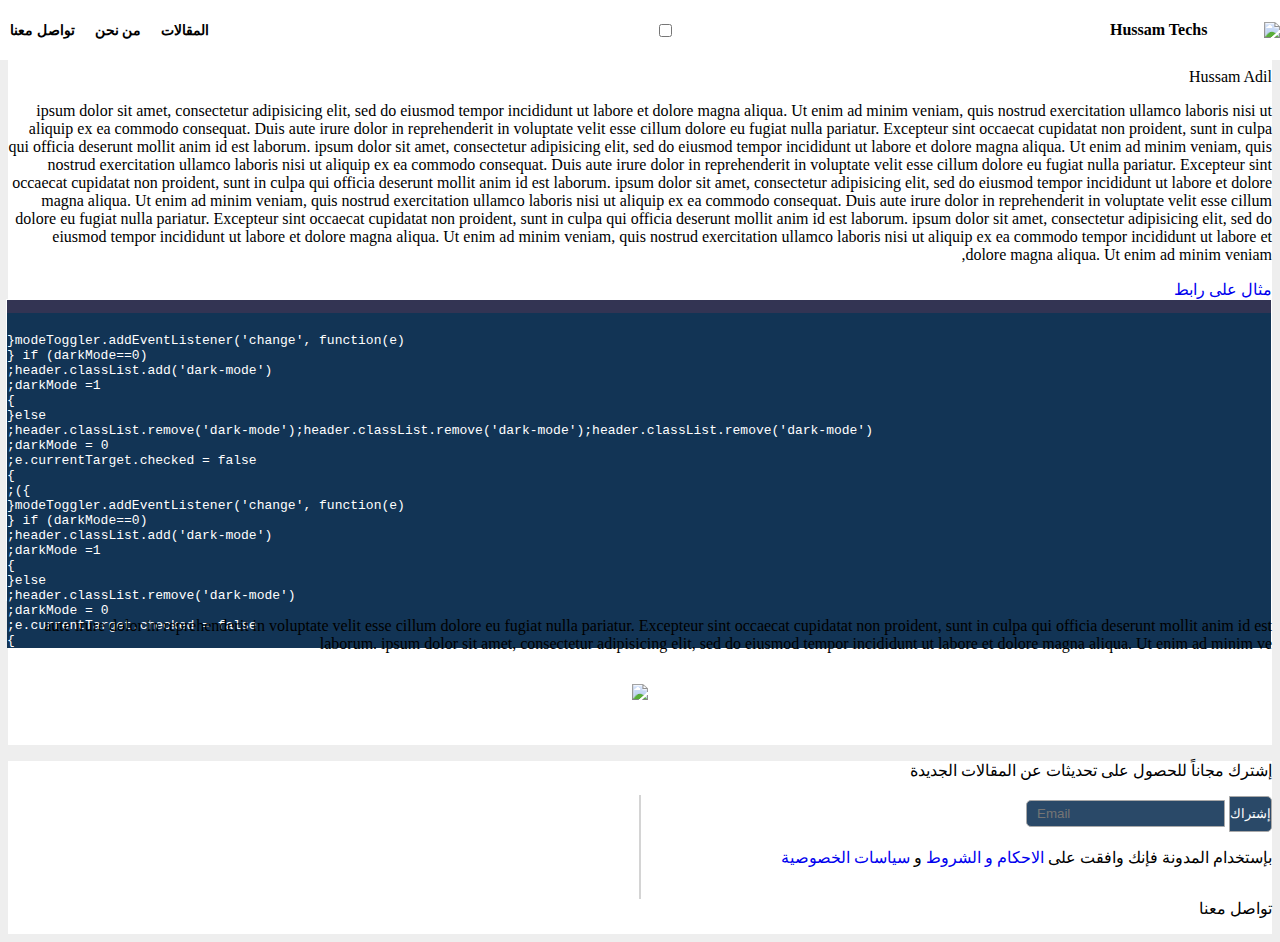
==== index.html @ bd8c3b27 "fix footer & dark mood" ====
<!DOCTYPE html>
<html lang="ar" dir="rtl">
<head>
    <meta charset="UTF-8" />
    <meta http-equiv="X-UA-Compatible" content="IE=edge" />
    <meta name="viewport" content="width=device-width, initial-scale=1.0" />
    <title>Hussam Techs | Laravel & Techs</title>
    <!-- Bootstrap -->
    <link rel="stylesheet" href="css/bootstrap.min.css" />
    <!-- Font Awesome Library -->
    <link rel="stylesheet" href="css/all.min.css" />
    <!-- Main Template CSS File -->
    <link rel="stylesheet" href="css/main.css" />
  </head>
  <body class="dark-mod">
    <!-- Header -->
    <header class="">
      <div class="container">
        <div class="logo">
          <a href="#">
            <img src="images/logo.png">
              Hussam Techs
          </a>
        </div>
        <!-- <div class="mode"> -->
          <input type="checkbox" name="mode" class="mode" id="mode">
        <!-- </div> -->
      <nav>
        <span class="icon">
          <span></span>
          <span></span>
          <span></span>
        </span>
        <ul>
          <li><a href="#">المقالات </a></li>
          <li><a href="#">من نحن</a></li>
          <li><a href="#">تواصل معنا </a></li>
        </ul>
      </nav>
      </div>
    </header>
    <!------------------------Start Content section------------------>
    <section class="blog py-5">
    <div class="container py-5">
      <div class="row rounded">
        <div class="blog-content col-md-9 justify-content-md-center py-3 px-sm-5">
          <h2>عنوان الموضوع</h2>
          <p class="fs-6"><span class="fas fa-user"></span> Hussam Adil</p>
            
          <div class="py-2 fs-5 lh-lg"> 
            <!-- The Actual content of a post contains images, codes , additional link and pragraphes -->
          <p> ipsum dolor sit amet, consectetur adipisicing elit, sed do eiusmod
          tempor incididunt ut labore et dolore magna aliqua. Ut enim ad minim veniam,
          quis nostrud exercitation ullamco laboris nisi ut aliquip ex ea commodo
          consequat. Duis aute irure dolor in reprehenderit in voluptate velit esse
          cillum dolore eu fugiat nulla pariatur. Excepteur sint occaecat cupidatat non
          proident, sunt in culpa qui officia deserunt mollit anim id est laborum.
        ipsum dolor sit amet, consectetur adipisicing elit, sed do eiusmod
          tempor incididunt ut labore et dolore magna aliqua. Ut enim ad minim veniam,
          quis nostrud exercitation ullamco laboris nisi ut aliquip ex ea commodo
          consequat. Duis aute irure dolor in reprehenderit in voluptate velit esse
          cillum dolore eu fugiat nulla pariatur. Excepteur sint occaecat cupidatat non
          proident, sunt in culpa qui officia deserunt mollit anim id est laborum.
        ipsum dolor sit amet, consectetur adipisicing elit, sed do eiusmod
          tempor incididunt ut labore et dolore magna aliqua. Ut enim ad minim veniam,
          quis nostrud exercitation ullamco laboris nisi ut aliquip ex ea commodo
          consequat. Duis aute irure dolor in reprehenderit in voluptate velit esse
          cillum dolore eu fugiat nulla pariatur. Excepteur sint occaecat cupidatat non
          proident, sunt in culpa qui officia deserunt mollit anim id est laborum.
        ipsum dolor sit amet, consectetur adipisicing elit, sed do eiusmod
          tempor incididunt ut labore et dolore magna aliqua. Ut enim ad minim veniam,
          quis nostrud exercitation ullamco laboris nisi ut aliquip ex ea commodo tempor incididunt ut labore et dolore magna aliqua. Ut enim ad minim veniam,</p>
          <a href="#" target="_blank">مثال على رابط </a>
          <div class="my-3 code fs-6 lh-normal">
            <pre>
              modeToggler.addEventListener('change', function(e){
                if (darkMode==0) {
                  header.classList.add('dark-mode');
                  darkMode =1;
                }
                else{
                  header.classList.remove('dark-mode');header.classList.remove('dark-mode');header.classList.remove('dark-mode');
                  darkMode = 0;
                  e.currentTarget.checked = false;
                }
              });
              modeToggler.addEventListener('change', function(e){
                if (darkMode==0) {
                  header.classList.add('dark-mode');
                  darkMode =1;
                }
                else{
                  header.classList.remove('dark-mode');
                  darkMode = 0;
                  e.currentTarget.checked = false;
                }
              });
            </pre>
          </div>
          <p>aute irure dolor in reprehenderit in voluptate velit esse
          cillum dolore eu fugiat nulla pariatur. Excepteur sint occaecat cupidatat non
          proident, sunt in culpa qui officia deserunt mollit anim id est laborum.
        ipsum dolor sit amet, consectetur adipisicing elit, sed do eiusmod
          tempor incididunt ut labore et dolore magna aliqua. Ut enim ad minim ve</p>
          <div class="img">
            <img src="images/portfolio-1.jpg">
          </div>
          </div>
      </div>
    </div>
    </div>
  </section>
  <!--------------------------Start Fotter section-------------------------->
  <section class="footer py-3 dark-mod">
    <div class="container">
      <div class="row py-3">
<!--         <div class="col-md-6">
          <p>إشترك مجاناً للحصول على  تحديثات عن المقالات الجديدة </p>
          <div class="input p-2">
            <form action="#" method="#" class="w-100 justify-content---center d-flex align-items-center">
          <button type="submit" class="w-25 btn">إشتراك </button>
            <input type="email" class="w-50" dir="ltr" name="email"placeholder="Email">
            </form>
          </div>
        </div> -->
        <div class="col-md-6 d-flex flex-column align-items-center">
          <p>إشترك مجاناً للحصول على  تحديثات عن المقالات الجديدة </p>
          <div class="input py-2 w-75">
            <form action="#" method="#" class="w-100 justify-content---center d-flex align-items-center">
          <button type="submit" class="w-25 btn">إشتراك </button>
            <input type="email" dir="ltr" name="email" placeholder="Email" class="w-75">
            </form>
          </div>
        </div>
        <div class="col-md-6 px-5">
          <div class="media flex-wrap">
            <p>بإستخدام المدونة فإنك وافقت على <a href="#" class="text-nowrap text-decoration-none">الاحكام و الشروط  </a> و <a href="#" class="text-nowrap text-decoration-none">سياسات الخصوصية  </a></p>
          
          <div class="last">
            <p>تواصل معنا </p>
          <a href="#" class="p-2"><span class="fab fa-facebook"></span></a>
          <a href="#" class="p-2"><span class="fab fa-whatsapp"></span></a>
          <a href="#" class="p-2"><span class="fab fa-twitter"></span></a>
          </div>
          </div>
        </div>
      </div>
    </div>
  </section>
<script src="js/bootstrap.min.js"></script>
<script src="js/main.js"></script>
</body>
</html>
---- css/main.css ----
/*varibles*/
:root{
	/*--dark-color:#111231;*/
	--dark-color:#111231;
	--dark-color-light:#333453;
}

/*Globle Rules*/
a{
	text-decoration: none;
}
body{
	background-color: #eee;
}
/*-----------------------------------------------Header---------------------------------------------*/
header{
	position:absolute;
	left: 0;
	top: 0;
	width: 100%;
	z-index: 2;
  background-color: white;
}
header .container{
	display: flex;
	justify-content: space-between;
	align-items: center;
	position: relative;
  min-height: 60px;
  max-height: 60px;
}
header .container .logo a{
	display: flex;
	align-items: center;
	width: 170px;
	justify-content: space-between;
	font-size: 16px;
	font-weight: bold;
	color: black;
	text-decoration: none;
}
header .logo img{
	width: 60px;
}
header nav{
	display: flex;
	align-items: center;
	justify-content: flex-end;
}

header nav .icon{
	display: flex;
	justify-content: flex-end;
	flex-wrap: wrap;
	width: 25px;
	cursor: pointer;
}
header .icon span{
	width: 100%;
	height: 2px;
	margin-bottom: 5px;
	background-color: black;
	transition: .3s;
}
header .icon span:nth-child(2){
	width: 60%;
}
header .icon:hover span:nth-child(2){
	width: 100%;
}
@media(min-width: 768px){
	header nav .icon{
		display: none;
	}
header nav ul{
	display: flex;
	flex-direction: row;
	transition: .3s;
	list-style: none;
	padding: 0;
	margin: 0;
	max-width: 221 !important;
	max-height: 39px !important;
	font-size: 16px;
	font-weight: bold;
	color: black;
	border: none !important;
}
}
@media(max-width: 767px){
	header nav ul{
		display: flex;
		flex-direction: column;
		justify-content: center;
		position: absolute;
		top: 110%;
		left: 20px;
		list-style: none;
		padding: 0;
		font-size: 16px;
	  font-weight: bold;
	  color: black;
		margin: 0;
		background-color: #eee;
		width: 300px;
		height: 0;
		overflow: hidden;
	}
	header nav ul li:not(:last-child){
		border-bottom: 1px #777 solid;
	}
	header nav ul li{
		width: 100%;
		padding: 10px !important;
	}
	header nav ul li a, header nav ul li a:hover{
	display: block;
	color: black;
	text-decoration: none;
	font-size: 14px;
	padding: 10px;
	transition: .3s;
}
}
header nav ul li a, header nav ul li a:hover{
	display: block;
	color: black;
	text-decoration: none;
	font-size: 14px;
	padding: 10px;
	transition: .3s;
}
/*------------------------------------------End of Header---------------------------------------------*/


/*------------------------------------------Blog---------------------------------------------*/
.blog-content{
	margin: auto;
	background-color: white;
}
.blog-content *:last-child{
	padding-bottom: 15px;
}
.blog-content .img{
	display: flex;
	justify-content: center;
	align-items: center;
	max-width: 100%;
	max-height: 500px;
	padding:15px 0;
	overflow: hidden;
}
.code{
	width: 100%;
	height: 300px;
	background:var(--dark-color-light);
	color:white;
	border: 1px white solid;
}
.code pre{
	width: 100%;
	height:100%;
	padding: 20px 0; 
	text-align: left;
}
/*-----------------------------------------------Footer-------------------------------------------------*/
.footer{
	background-color: white;
position: relative;
}
.footer .input {
display: flex;
}
.footer .input::after{
	content: '';
	position: absolute;
	width: 1px;
	height: 60%;
	background-color: darkgrey;
	top: calc(40% / 2);
	left: 50%;
	transform: translateX(-50%);
}
@media (max-width: 767px) {
  .footer .input::after {
    display:none;
  }
   .footer div:last-of-type{
  	margin-top:20px;
  	display: flex;
  	text-align: center;
  }
}
  .footer .last {
  		display: flex;
  		width:100%;
  		justify-content: space-evenly;
  		align-items: baseline;
  		font-size: 20px;
  	}
	 .footer .last p{
		font-size: 16px;
	 }
@media(min-width:768px){
	.footer .last{
		justify-content: flex-start;
	}
	.footer .last a{
		margin-right: 20px;
	}
}
 @media(max-width: 767px){
  	.footer .media{
  		justify-content: center;
  	}
  }
.footer input, .footer input:focus{
	padding:  5px 10px;
	outline: none;
	border: 1px darkgrey solid !important;
	background-color: #2a4968 !important;
	color: white !important;
	border-top-left-radius:5px !important;
	border-bottom-left-radius:5px !important;
	border-top-right-radius:0 !important;
	border-bottom-right-radius:0 !important;
}
.footer input:focus{
	box-shadow: 0px 3px 10px #2a4968;
	outline: 1px darkblue solid;
}
.footer button,.footer button:hover{
	padding: 0 !important;
	outline: none;
	min-height: 36px;
	border: 1px darkgrey solid !important;
	background-color: #2a4968 !important;
	color: white;
	border-top-right-radius:5px !important;
	border-top-left-radius:0 !important;
	border-bottom-left-radius:0 !important;
	border-bottom-right-radius:5px !important;
}
.footer button:focus{
	margin-left: 1px;
	box-shadow: 0px 3px 10px #2a4968 !important;
	outline: 1px darkblue solid !important;
}
.footer button:focus~input{
	border-right:none !important;
}
/*--------------------------------------------- Start Dark mode ------------------------------------------*/
.dark-mode, .dark-mode *:not(a){
	background-color: var(--dark-color);
	color: white !important;
}
body.dark-mode{
	background-color:var(--dark-color-light) !important;
}
header.dark-mode{
		border-bottom: 1px white solid;
}
header.dark-mode .icon span{
	background-color: white !important;
}
 header.dark-mode a,
 header.dark-mode a:hover{
 	color: white !important;
 }

.py-5.blog.dark-mode{
	background-color:var(--dark-color-light) !important;
}
.container.dark-mode{
	background-color:var(--dark-color-light) !important;
}
.row.dark-mode{
	background-color:var(--dark-color-light) !important;
}
.code pre{
	background-color: #123455 !important;
}
.footer.dark-mode{
	border-top: 1px white solid;
}
.footer.dark-mode .last a{
	color: blue !important;
}
/*---------------------------------------------End Dark mode -------------------------------------------*/
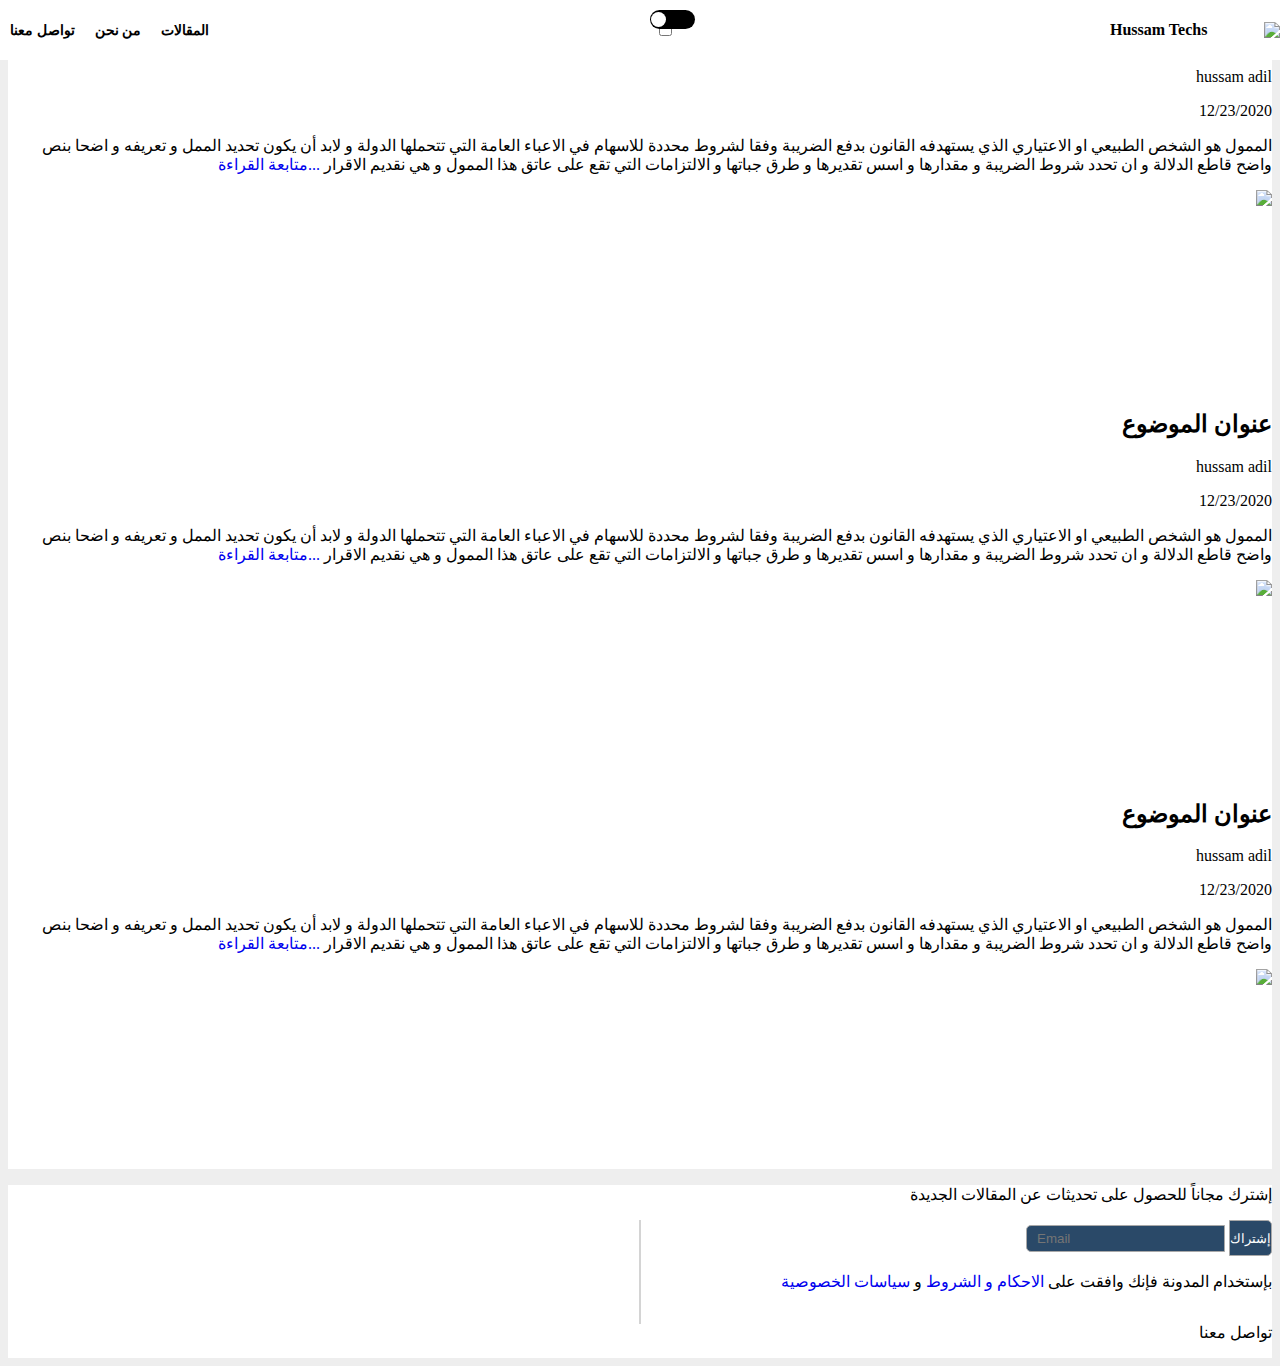
==== commit b847f3eb: "dark-mode working fine & single and index pages are sepreated now" ====
--- a/index.html
+++ b/index.html
@@ -12,19 +12,20 @@
     <!-- Main Template CSS File -->
     <link rel="stylesheet" href="css/main.css" />
   </head>
-  <body class="dark-mod">
+  <body class="">
     <!-- Header -->
-    <header class="">
+    <header>
       <div class="container">
         <div class="logo">
-          <a href="#">
+          <a href="index.html">
             <img src="images/logo.png">
               Hussam Techs
           </a>
         </div>
-        <!-- <div class="mode"> -->
-          <input type="checkbox" name="mode" class="mode" id="mode">
-        <!-- </div> -->
+        <div>
+          <label for="mode" class="mode off"></label>
+          <input type="checkbox" name="mode" id="mode">
+        </div>
       <nav>
         <span class="icon">
           <span></span>
@@ -34,95 +35,68 @@
         <ul>
           <li><a href="#">المقالات </a></li>
           <li><a href="#">من نحن</a></li>
-          <li><a href="#">تواصل معنا </a></li>
+          <li><a href="#contact">تواصل معنا </a></li>
         </ul>
       </nav>
       </div>
     </header>
     <!------------------------Start Content section------------------>
     <section class="blog py-5">
-    <div class="container py-5">
-      <div class="row rounded">
-        <div class="blog-content col-md-9 justify-content-md-center py-3 px-sm-5">
-          <h2>عنوان الموضوع</h2>
-          <p class="fs-6"><span class="fas fa-user"></span> Hussam Adil</p>
-            
-          <div class="py-2 fs-5 lh-lg"> 
-            <!-- The Actual content of a post contains images, codes , additional link and pragraphes -->
-          <p> ipsum dolor sit amet, consectetur adipisicing elit, sed do eiusmod
-          tempor incididunt ut labore et dolore magna aliqua. Ut enim ad minim veniam,
-          quis nostrud exercitation ullamco laboris nisi ut aliquip ex ea commodo
-          consequat. Duis aute irure dolor in reprehenderit in voluptate velit esse
-          cillum dolore eu fugiat nulla pariatur. Excepteur sint occaecat cupidatat non
-          proident, sunt in culpa qui officia deserunt mollit anim id est laborum.
-        ipsum dolor sit amet, consectetur adipisicing elit, sed do eiusmod
-          tempor incididunt ut labore et dolore magna aliqua. Ut enim ad minim veniam,
-          quis nostrud exercitation ullamco laboris nisi ut aliquip ex ea commodo
-          consequat. Duis aute irure dolor in reprehenderit in voluptate velit esse
-          cillum dolore eu fugiat nulla pariatur. Excepteur sint occaecat cupidatat non
-          proident, sunt in culpa qui officia deserunt mollit anim id est laborum.
-        ipsum dolor sit amet, consectetur adipisicing elit, sed do eiusmod
-          tempor incididunt ut labore et dolore magna aliqua. Ut enim ad minim veniam,
-          quis nostrud exercitation ullamco laboris nisi ut aliquip ex ea commodo
-          consequat. Duis aute irure dolor in reprehenderit in voluptate velit esse
-          cillum dolore eu fugiat nulla pariatur. Excepteur sint occaecat cupidatat non
-          proident, sunt in culpa qui officia deserunt mollit anim id est laborum.
-        ipsum dolor sit amet, consectetur adipisicing elit, sed do eiusmod
-          tempor incididunt ut labore et dolore magna aliqua. Ut enim ad minim veniam,
-          quis nostrud exercitation ullamco laboris nisi ut aliquip ex ea commodo tempor incididunt ut labore et dolore magna aliqua. Ut enim ad minim veniam,</p>
-          <a href="#" target="_blank">مثال على رابط </a>
-          <div class="my-3 code fs-6 lh-normal">
-            <pre>
-              modeToggler.addEventListener('change', function(e){
-                if (darkMode==0) {
-                  header.classList.add('dark-mode');
-                  darkMode =1;
-                }
-                else{
-                  header.classList.remove('dark-mode');header.classList.remove('dark-mode');header.classList.remove('dark-mode');
-                  darkMode = 0;
-                  e.currentTarget.checked = false;
-                }
-              });
-              modeToggler.addEventListener('change', function(e){
-                if (darkMode==0) {
-                  header.classList.add('dark-mode');
-                  darkMode =1;
-                }
-                else{
-                  header.classList.remove('dark-mode');
-                  darkMode = 0;
-                  e.currentTarget.checked = false;
-                }
-              });
-            </pre>
+      <div class="container py-5">
+        <div class="row rounded">
+          <div class="blog-content col-md-9 justify-content-md-center py-5 px-sm-5">
+            <!-- Single post -->
+            <div class="single-post py-lg-5 py-4 px-4 px-lg-5 mb-4 shadow border rounded-3">
+             <div class="d-flex align-items-start justify-content-between py-2">
+                <h2>عنوان الموضوع</h2>
+                <div class="opacity-75 small d-flex flex-column align-items-center justify-content-start">
+                  <p class="m-0">hussam adil</p>
+                  <span>12/23/2020</span>
+                </div>
+             </div>
+              <p>الممول هو الشخص الطبيعي او الاعتياري الذي يستهدفه القانون بدفع الضريبة وفقا لشروط محددة للاسهام في الاعباء العامة التي تتحملها الدولة و لابد أن يكون تحديد الممل و تعريفه و اضحا بنص واضح قاطع الدلالة و ان تحدد شروط الضريبة و مقدارها و اسس تقديرها و طرق جباتها و الالتزامات التي تقع على عاتق هذا الممول و هي نقديم الاقرار <a class="text-nowrap" href="single.html">...متابعة القراءة</a></p>
+              <div class="overflow-hidden d-flex align-items-center" style="height:200px; min-width: 100%;">
+                <img src="images/portfolio-1.jpg">
+              </div>      
+            </div>
+            <!-- Single post -->
+             <!-- Single post -->
+            <div class="single-post py-lg-5 py-4 px-4 px-lg-5 mb-4 shadow border rounded-3">
+             <div class="d-flex align-items-start justify-content-between py-2">
+                <h2>عنوان الموضوع</h2>
+                <div class="opacity-75 small d-flex flex-column align-items-center justify-content-start">
+                  <p class="m-0">hussam adil</p>
+                  <span>12/23/2020</span>
+                </div>
+             </div>
+              <p>الممول هو الشخص الطبيعي او الاعتياري الذي يستهدفه القانون بدفع الضريبة وفقا لشروط محددة للاسهام في الاعباء العامة التي تتحملها الدولة و لابد أن يكون تحديد الممل و تعريفه و اضحا بنص واضح قاطع الدلالة و ان تحدد شروط الضريبة و مقدارها و اسس تقديرها و طرق جباتها و الالتزامات التي تقع على عاتق هذا الممول و هي نقديم الاقرار <a class="text-nowrap" href="single.html">...متابعة القراءة</a></p>
+              <div class="overflow-hidden d-flex align-items-center" style="height:200px; min-width: 100%;">
+                <img src="images/portfolio-1.jpg">
+              </div>      
+            </div>
+            <!-- Single post -->
+             <!-- Single post -->
+            <div class="single-post py-lg-5 py-4 px-4 px-lg-5 mb-4 shadow border rounded-3">
+             <div class="d-flex align-items-start justify-content-between py-2">
+                <h2>عنوان الموضوع</h2>
+                <div class="opacity-75 small d-flex flex-column align-items-center justify-content-start">
+                  <p class="m-0">hussam adil</p>
+                  <span>12/23/2020</span>
+                </div>
+             </div>
+              <p>الممول هو الشخص الطبيعي او الاعتياري الذي يستهدفه القانون بدفع الضريبة وفقا لشروط محددة للاسهام في الاعباء العامة التي تتحملها الدولة و لابد أن يكون تحديد الممل و تعريفه و اضحا بنص واضح قاطع الدلالة و ان تحدد شروط الضريبة و مقدارها و اسس تقديرها و طرق جباتها و الالتزامات التي تقع على عاتق هذا الممول و هي نقديم الاقرار <a class="text-nowrap" href="single.html">...متابعة القراءة</a></p>
+              <div class="overflow-hidden d-flex align-items-center" style="height:200px; min-width: 100%;">
+                <img src="images/portfolio-1.jpg">
+              </div>      
+            </div>
+            <!-- Single post -->
           </div>
-          <p>aute irure dolor in reprehenderit in voluptate velit esse
-          cillum dolore eu fugiat nulla pariatur. Excepteur sint occaecat cupidatat non
-          proident, sunt in culpa qui officia deserunt mollit anim id est laborum.
-        ipsum dolor sit amet, consectetur adipisicing elit, sed do eiusmod
-          tempor incididunt ut labore et dolore magna aliqua. Ut enim ad minim ve</p>
-          <div class="img">
-            <img src="images/portfolio-1.jpg">
-          </div>
-          </div>
-      </div>
-    </div>
-    </div>
-  </section>
+    </section>
+
   <!--------------------------Start Fotter section-------------------------->
   <section class="footer py-3 dark-mod">
     <div class="container">
       <div class="row py-3">
-<!--         <div class="col-md-6">
-          <p>إشترك مجاناً للحصول على  تحديثات عن المقالات الجديدة </p>
-          <div class="input p-2">
-            <form action="#" method="#" class="w-100 justify-content---center d-flex align-items-center">
-          <button type="submit" class="w-25 btn">إشتراك </button>
-            <input type="email" class="w-50" dir="ltr" name="email"placeholder="Email">
-            </form>
-          </div>
-        </div> -->
         <div class="col-md-6 d-flex flex-column align-items-center">
           <p>إشترك مجاناً للحصول على  تحديثات عن المقالات الجديدة </p>
           <div class="input py-2 w-75">
@@ -136,7 +110,7 @@
           <div class="media flex-wrap">
             <p>بإستخدام المدونة فإنك وافقت على <a href="#" class="text-nowrap text-decoration-none">الاحكام و الشروط  </a> و <a href="#" class="text-nowrap text-decoration-none">سياسات الخصوصية  </a></p>
           
-          <div class="last">
+          <div class="last" id="contact">
             <p>تواصل معنا </p>
           <a href="#" class="p-2"><span class="fab fa-facebook"></span></a>
           <a href="#" class="p-2"><span class="fab fa-whatsapp"></span></a>
--- a/css/main.css
+++ b/css/main.css
@@ -1,7 +1,7 @@
 	/*varibles*/
 :root{
 	/*--dark-color:#111231;*/
-	--dark-color:#111231;
+	--dark-color:#1f252a;
 	--dark-color-light:#333453;
 }
 
@@ -48,6 +48,77 @@
 	justify-content: flex-end;
 }
 
+/*mode*/
+.mode+input{
+	/*position: relative;*/
+	/*visibility: hidden;*/
+	/*background-color: red;*/
+}
+label.mode{
+	position: relative;
+	/*z-index: 1;*/
+	transition: .3s;
+	cursor: pointer;
+}
+ label.off::after{
+	font-family: "Font Awesome 5 Free";
+	content: "\f185";
+	font-weight: 900;
+	position: absolute;
+color: gold !important;
+text-align: right;
+left: -25px;
+padding: 0 5px;
+top: -12px;
+width: 35px;
+height: 19px;
+border-radius: 30px;
+background-color: black;
+font-size: 10px;
+display: flex;
+align-items: center;
+}
+label.on::after{
+	font-family: "Font Awesome 5 Free";
+	content: "\f186";
+	font-weight: 900;
+	position: absolute;
+color: gold !important;
+text-align: left;
+left: -25px;
+padding: 1px 3px;
+border: 1px white solid;
+top: -12px;
+width: 35px;
+height: 19px;
+border-radius: 30px;
+background-color: black;
+font-size: 10px;
+}
+label.off::before{
+position: absolute;
+content: '';
+right: 9px;
+top: -10px;
+width: 15px;
+height: 15px;
+border-radius: 50%;
+background-color: white;
+z-index: 100;
+transition: .3s;
+}
+label.on::before{
+position: absolute;
+content: '';
+right: -8px;
+top: -10px;
+width: 15px;
+height: 15px;
+border-radius: 50%;
+background-color: white;
+z-index: 100;
+transition: .3s;
+}
 header nav .icon{
 	display: flex;
 	justify-content: flex-end;
@@ -79,7 +150,6 @@
 	list-style: none;
 	padding: 0;
 	margin: 0;
-	max-width: 221 !important;
 	max-height: 39px !important;
 	font-size: 16px;
 	font-weight: bold;
@@ -138,9 +208,6 @@
 	margin: auto;
 	background-color: white;
 }
-.blog-content *:last-child{
-	padding-bottom: 15px;
-}
 .blog-content .img{
 	display: flex;
 	justify-content: center;
@@ -149,19 +216,22 @@
 	max-height: 500px;
 	padding:15px 0;
 	overflow: hidden;
+	border-radius: 10px;
 }
 .code{
 	width: 100%;
-	height: 300px;
-	background:var(--dark-color-light);
+	max-height: 299px;
 	color:white;
+
+}
+.code pre{
+	padding-left: 10px;
 	border: 1px white solid;
-}
-.code pre{
 	width: 100%;
 	height:100%;
-	padding: 20px 0; 
+	max-height: 300px;
 	text-align: left;
+
 }
 /*-----------------------------------------------Footer-------------------------------------------------*/
 .footer{
@@ -201,6 +271,8 @@
 	 .footer .last p{
 		font-size: 16px;
 	 }
+
+
 @media(min-width:768px){
 	.footer .last{
 		justify-content: flex-start;
@@ -278,7 +350,7 @@
 	background-color:var(--dark-color-light) !important;
 }
 .code pre{
-	background-color: #123455 !important;
+	background-color: #1f252a !important
 }
 .footer.dark-mode{
 	border-top: 1px white solid;
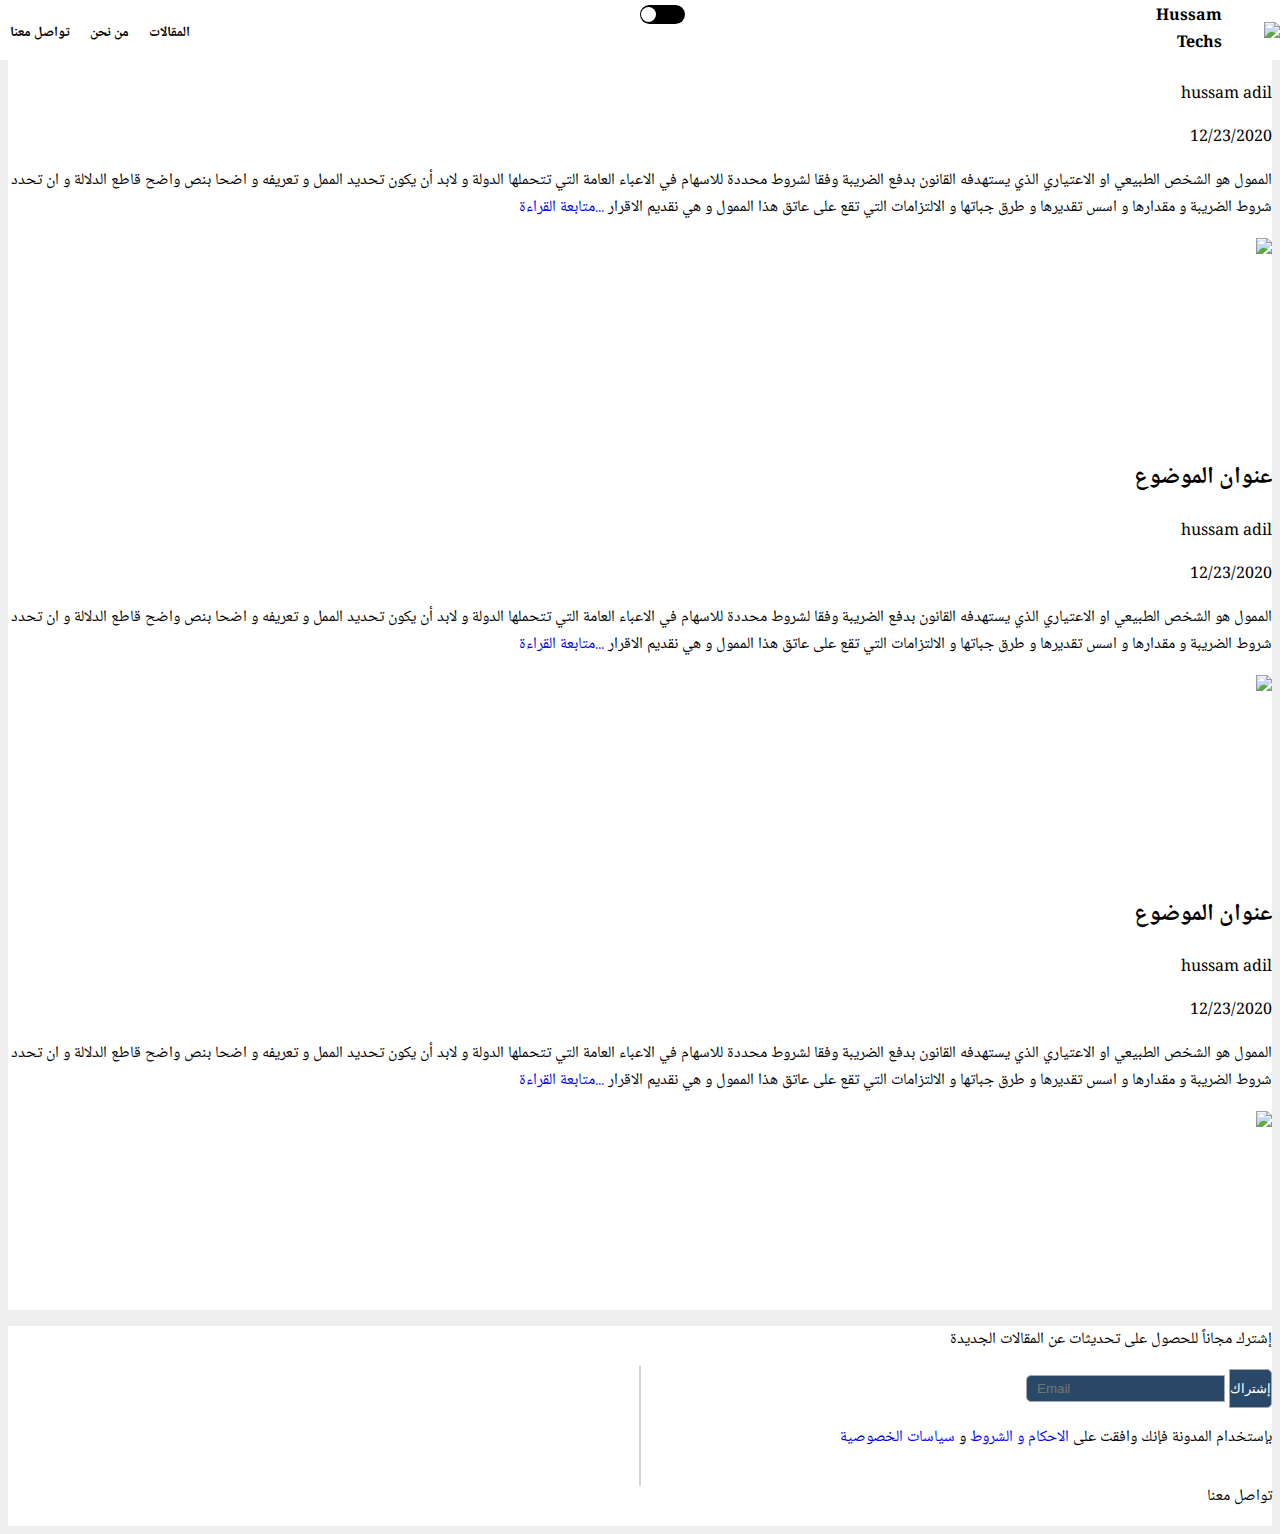
==== commit e9bf49f2: "google fonts added" ====
--- a/index.html
+++ b/index.html
@@ -11,6 +11,10 @@
     <link rel="stylesheet" href="css/all.min.css" />
     <!-- Main Template CSS File -->
     <link rel="stylesheet" href="css/main.css" />
+    <!-- Google fonts -->
+    <link rel="preconnect" href="https://fonts.googleapis.com">
+    <link rel="preconnect" href="https://fonts.gstatic.com" crossorigin>
+    <link href="https://fonts.googleapis.com/css2?family=Noto+Naskh+Arabic:wght@400;500;700&display=swap" rel="stylesheet"> 
   </head>
   <body class="">
     <!-- Header -->
--- a/css/main.css
+++ b/css/main.css
@@ -4,13 +4,13 @@
 	--dark-color:#1f252a;
 	--dark-color-light:#333453;
 }
-
 /*Globle Rules*/
 a{
 	text-decoration: none;
 }
 body{
 	background-color: #eee;
+	font-family: 'Noto Naskh Arabic', 'sans-serif';
 }
 /*-----------------------------------------------Header---------------------------------------------*/
 header{
@@ -50,9 +50,7 @@
 
 /*mode*/
 .mode+input{
-	/*position: relative;*/
-	/*visibility: hidden;*/
-	/*background-color: red;*/
+	visibility: hidden;
 }
 label.mode{
 	position: relative;
@@ -304,7 +302,7 @@
 .footer button,.footer button:hover{
 	padding: 0 !important;
 	outline: none;
-	min-height: 36px;
+	min-height: 39px;
 	border: 1px darkgrey solid !important;
 	background-color: #2a4968 !important;
 	color: white;
